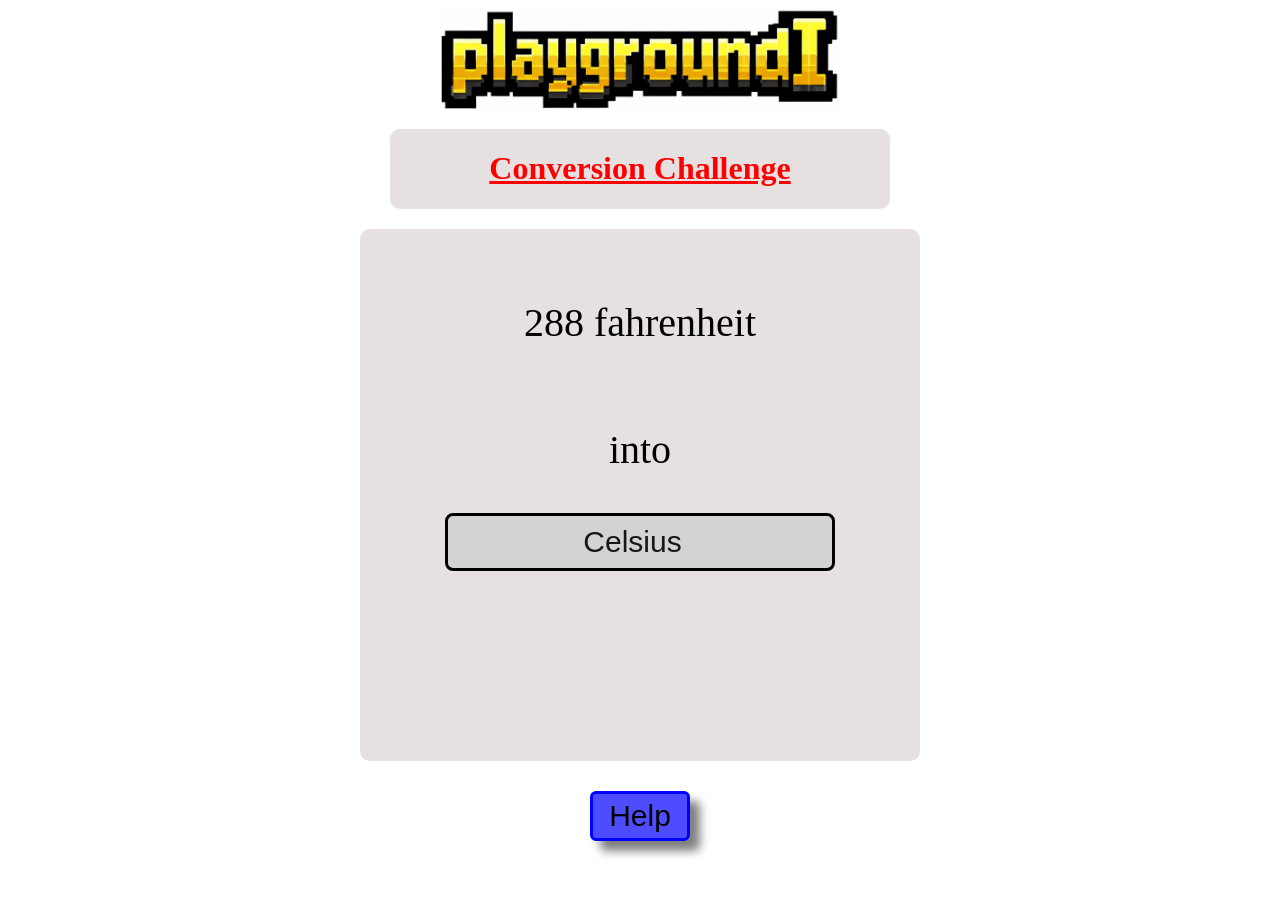
==== game2/game2.html @ 4b43a156 "Initial commit" ====
<!DOCTYPE html>
<html lang="en">
    <head>
        <meta charset="UTF-8">
        <meta name="viewport" content="width=device-width, initial-scale=1.0">
        <meta name="description" content="Conversion Challenge - PlaygroundI">
        <title>Conversion Challenge</title>
        <link rel="stylesheet" href="game2.css">
    </head>
    <body>
        <div class="centerHorizontally">
            <img src="../assets/logo.png" alt="PlaygroundI Logo" width="400" id="logoPNG">
        </div>
        <div id="title">
            <h1 class="title">Conversion Challenge</h1>
        </div>
        <div id="display">
            <p id="FirstConversion"></p>
            <p>into</p>
            <input id="ConversionGuess" placeholder="" type="number">
            <p id="Decision"></p>
            <p id="score"></p>
        </div>
        <div id="Help" class="centerHorizontally">
            <button id="helpbutton">Help</button>
        </div>
        <script src="game2.js" defer></script>
    </body>
</html>
---- game2/game2.css ----
body {
    font-family: Consolas;
}
.centerHorizontally {
    display: flex;
    justify-content: center;
}
#title {
    display: flex;
    flex-direction: column;
    align-items: center;
    background-color: rgb(230, 224, 224);
    width: 500px;
    margin: 0 auto;
    margin-top: 20px;
    color: red;
    text-decoration: underline;
    border-radius: 10px;
}
#display {
    display: flex;
    flex-direction: column;
    align-items: center;
    background-color: rgb(230, 224, 224);
    width: 500px;
    margin: 0 auto;
    margin-top: 20px;
    font-size: 40px;
    padding: 30px;
    border-radius: 10px;
}
#ConversionGuess {
    height: 50px;
    width: auto;
    font-size: 30px;
    text-align: center;
    border: 3px solid black;
    border-radius: 8px;
    background-color: lightgrey;
}
#ConversionGuess::placeholder {
    color: rgb(25, 22, 22);
}
#helpbutton {
    margin: 30px;
    background-color: rgb(77, 77, 255);
    color: black;
    height: 50px;
    width: 100px;
    border-radius: 6px;
    border: 3px solid blue;
    font-size: 30px;
    box-shadow: 10px 10px 10px rgba(0, 0, 0, 0.5);
}
#helpbutton:hover {
    background-color: rgb(91, 91, 255);
}
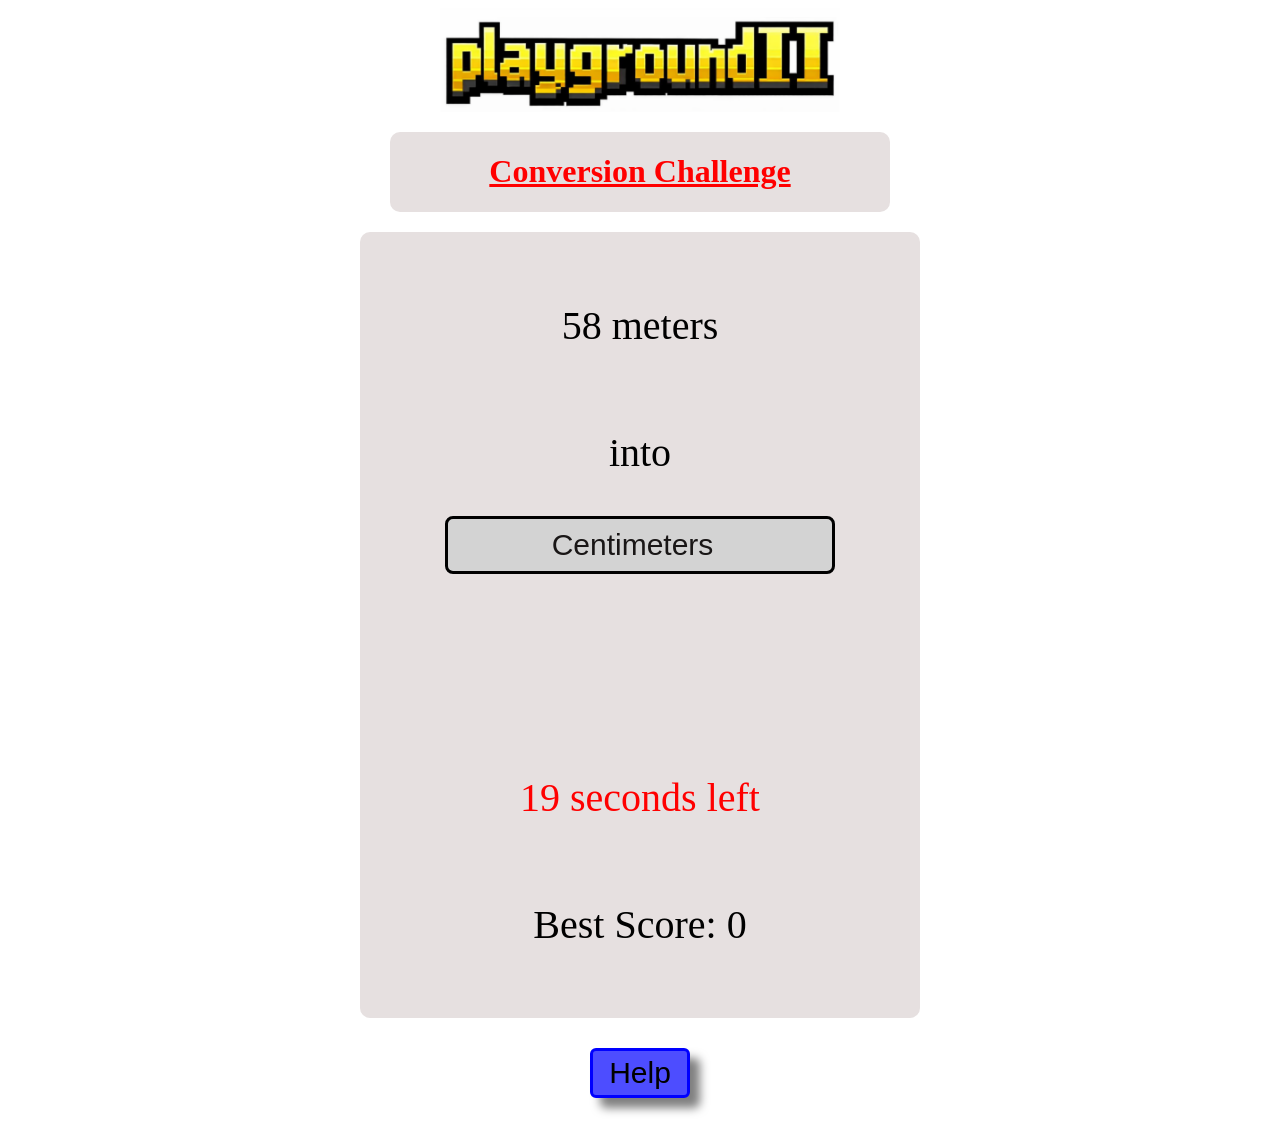
==== commit acf75eaa: "first deploy" ====
--- a/game2/game2.html
+++ b/game2/game2.html
@@ -20,6 +20,8 @@
             <input id="ConversionGuess" placeholder="" type="number">
             <p id="Decision"></p>
             <p id="score"></p>
+            <p id="timerDisplay"></p>
+            <p id="bestScore">Best Score:  </p>
         </div>
         <div id="Help" class="centerHorizontally">
             <button id="helpbutton">Help</button>
--- a/game2/game2.css
+++ b/game2/game2.css
@@ -55,3 +55,6 @@
 #helpbutton:hover {
     background-color: rgb(91, 91, 255);
 }
+#timerDisplay {
+    color:red;
+}
